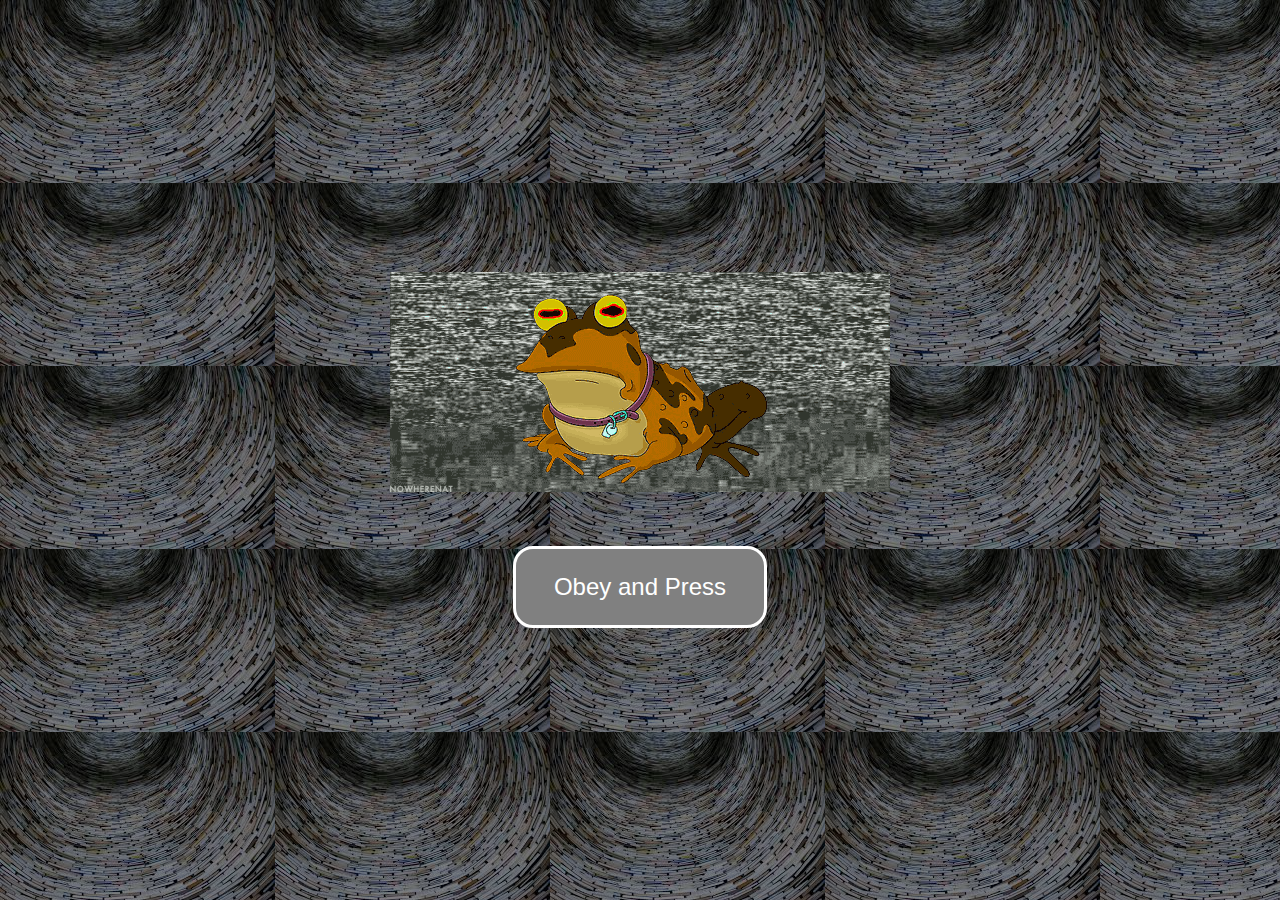
==== index.html @ c33aaa46 "first commit" ====
<!DOCTYPE html>
<html>
    <head>
        <title>The Psychic Game</title>
        <link rel="stylesheet" href="style.css">
        <link rel="preconnect" href="https://fonts.gstatic.com">
        <link rel="preconnect" href="https://fonts.gstatic.com">
        <link href="#" rel="stylesheet">
    </head>

    <body>
        <section class="hero">
            <div class="hero-inner">
                <!--<h1>The Psychic Game</h1>
                <h2>Let's test your mind powers</h2>-->
                <!--<img src="psychic-pokemon-eye.png">-->
                <img src="hypnotoad.gif">
                <a href="./game.html" class="btn">Obey and Press</a>
            </div>
        </section>
        <!--<main>
            <p>Lorem ipsum dolor sit amet, consectetur adipiscing elit. </p>
        </main>-->
    </body>
</html>
---- style.css ----
body {
    margin: 0;
    font-family: sans-serif;
    background-image: url(vortexswirl.jpg);
}

h1 {
    font-family: 'Uncial Antiqua', cursive;
}

h2 {
    font-family: 'Inknut Antiqua', serif;
}

.hero {
    /* Sizing */
    width: 100vw;
    height: 100vh;

    /* Flexbox stuff */
    display: flex;
    justify-content: center;
    align-items: center;

    /* Text styles */
    text-align: center;
    color: white;

    /* Background styles */
    background-image: linear-gradient(rgba(0, 0, 0, 0.5),rgba(0, 0, 0, 0.5)), url(vermontFallLift.jpg);
    background-size: cover;
    background-position: center center;
    background-repeat: no-repeat;
    background-attachment: fixed;
}

.hero h1 {
    /* Text styles */
    font-size: 5em;
    
    /* Margins */
    margin-top: 0;
    margin-bottom: 0.5em;
}

.hero .btn {
    /* Positioning and sizing */
    display: block;
    width: 200px;

    /* Padding and margins */
    padding: 1em;
    margin-top: 50px;
    margin-left: auto;
    margin-right: auto;

    /* Text styles */
    color: white;
    background-color: grey;
    text-decoration: none;
    font-size: 1.5em;

    /* Border styles */
    border: 3px solid white;
    border-radius: 20px;
}

main {
    background-color: grey;
    color: white;
    font-style: italic;
    font-family: 'Times New Roman', Times, serif;

    
}
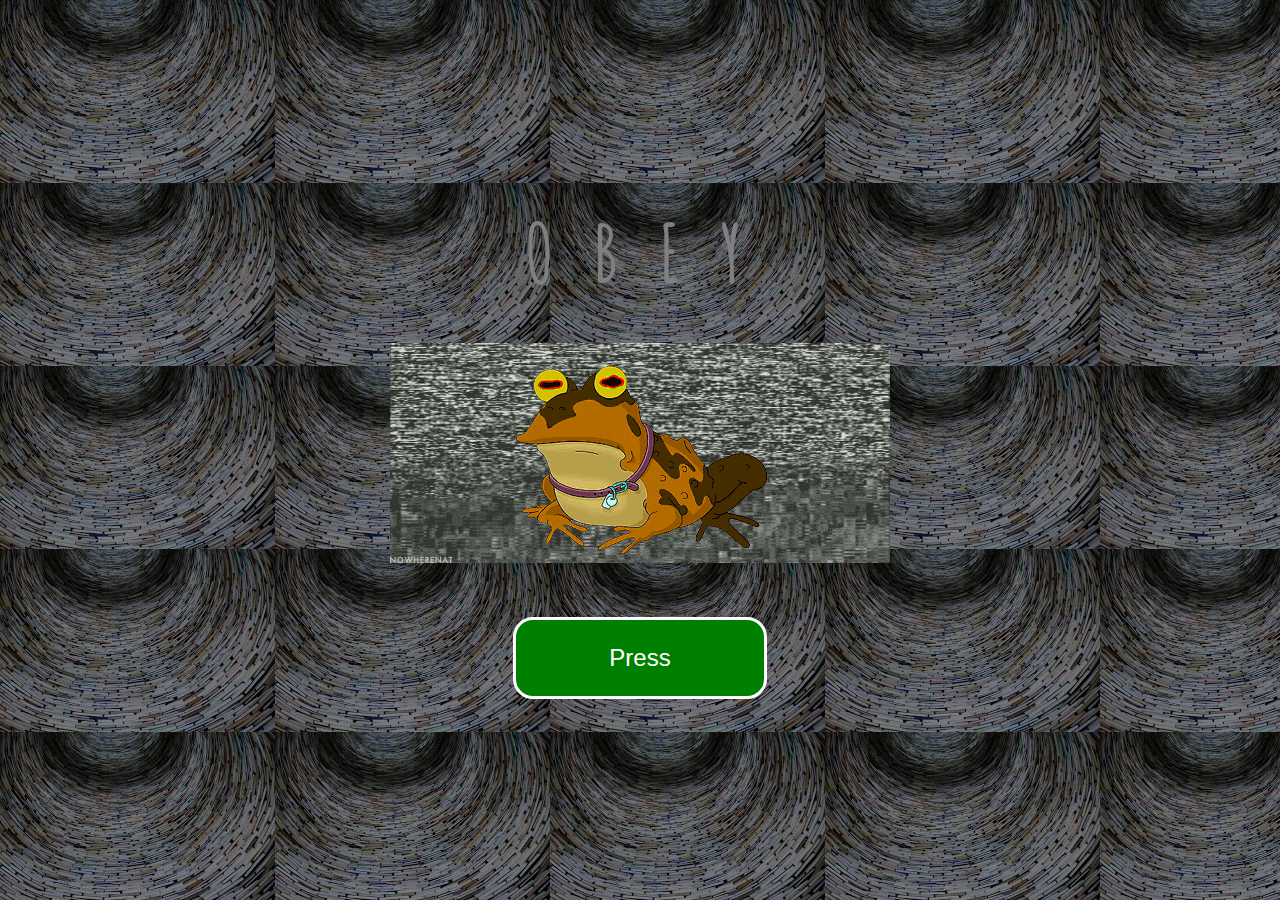
==== commit 899490a6: "added obey header to index page and translated color-change square  animation" ====
--- a/index.html
+++ b/index.html
@@ -5,17 +5,21 @@
         <link rel="stylesheet" href="style.css">
         <link rel="preconnect" href="https://fonts.gstatic.com">
         <link rel="preconnect" href="https://fonts.gstatic.com">
-        <link href="#" rel="stylesheet">
+        <link href="https://fonts.googleapis.com/css2?family=Amatic+SC&display=swap" rel="stylesheet">
     </head>
 
     <body>
         <section class="hero">
             <div class="hero-inner">
+                <div class="container">
+                    <h1 class="neonText">
+                        O B E Y
+                    </h1>
                 <!--<h1>The Psychic Game</h1>
                 <h2>Let's test your mind powers</h2>-->
                 <!--<img src="psychic-pokemon-eye.png">-->
                 <img src="hypnotoad.gif">
-                <a href="./game.html" class="btn">Obey and Press</a>
+                <a href="./game.html" class="btn">Press</a>
             </div>
         </section>
         <!--<main>
--- a/style.css
+++ b/style.css
@@ -4,13 +4,39 @@
     background-image: url(vortexswirl.jpg);
 }
 
-h1 {
-    font-family: 'Uncial Antiqua', cursive;
+.neonText {
+    color: grey;
+    /*text-shadow: 
+    /*white glow*/
+    /*0 0 7px grey,
+    0 0 10px grey,
+    0 0 21px grey,
+    /*orange glow*/
+    /*0 0 42px green,
+    0 0 82px green,
+    0 0 92px green,
+    0 0 102px green,
+    0 0 151px green;*/
+    letter-spacing: 0.8rem;
+    font-family: 'Amatic SC', cursive;
+    /*animation: pulsate 0.5s ease-in-out infinite alternate;*/
 }
 
-h2 {
-    font-family: 'Inknut Antiqua', serif;
-}
+/*h1, h2 {
+    text-align: center;
+    font-weight: 400;
+    border: 0.2rem solid grey;
+    border-radius: 2rem;
+    padding: 0.4em;
+    box-shadow: 0 0 .2rem grey,
+    0 0 .2rem grey,
+    0 0 2rem green,
+    0 0 0.8rem green,
+    0 0 2.8rem green,
+    inset 0 0 1.3rem green;
+    animation: pulsate 0.11s
+    ease-in-out infinite alternate;
+}*/
 
 .hero {
     /* Sizing */
@@ -56,7 +82,7 @@
 
     /* Text styles */
     color: white;
-    background-color: grey;
+    background-color: green;
     text-decoration: none;
     font-size: 1.5em;
 
@@ -66,7 +92,7 @@
 }
 
 main {
-    background-color: grey;
+    background-color: green;
     color: white;
     font-style: italic;
     font-family: 'Times New Roman', Times, serif;
